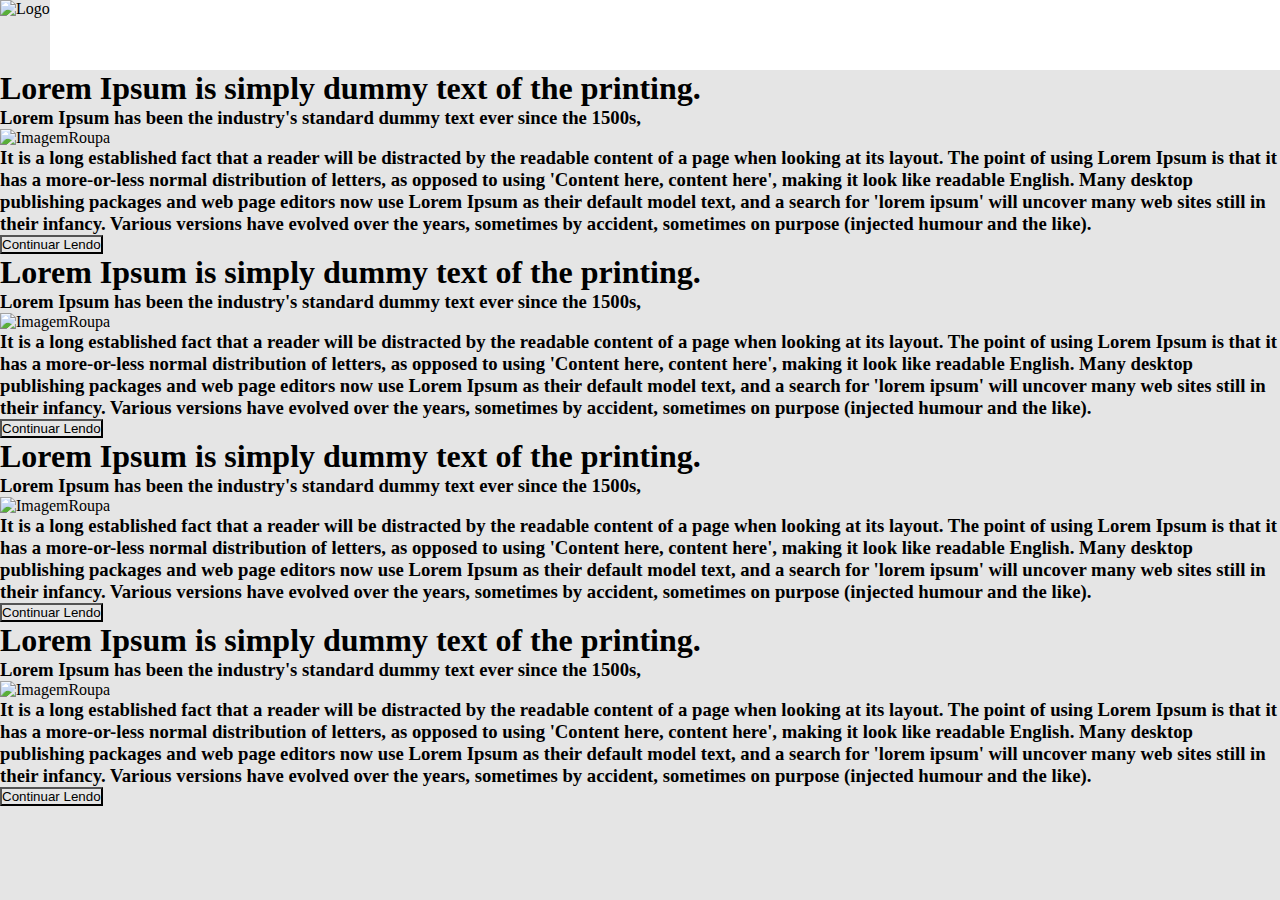
==== html/index.html @ d3b9577f "Adicionei as sections" ====
<!DOCTYPE html>
<html lang="pt-br">

<head>
    <meta charset="UTF-8">
    <meta http-equiv="X-UA-Compatible" content="IE=edge">
    <meta name="viewport" content="width=device-width, initial-scale=1.0">
    <title>Fashion Sustentavel</title>
    <link rel="stylesheet" href="../style.css/style.css">
</head>



<body>

    <header>
        <nav>

            <div>

                <img src="" alt="Logo">

            </div>

          <ul class="nav_links">  
             <li> <a href="#"> Inicio </a> </li>   
                <li> <a href="#"> Sobre </a>  </li> 
               <li> <a href="#"> Contato </a>  </li> 
            </ul>
        </nav>


    </header>


    <section class="conteudo-box1">
        <div class="box-top">
            <div class="titul-top">
                <h1> Lorem Ipsum is simply dummy text of the printing. </h1>
                <h3> Lorem Ipsum has been the industry's standard dummy text ever since the 1500s,</h3>
            </div>

            <div class="conteudo-box01">

                <div> <img src=" " alt="ImagemRoupa">

                    <h3> It is a long established fact that a reader will be distracted by the readable content of a
                        page when looking at its layout. The point of using Lorem Ipsum is that it has a more-or-less
                        normal distribution of letters, as opposed to using 'Content here, content here', making it look
                        like readable English. Many desktop publishing packages and web page editors now use Lorem Ipsum
                        as their default model text, and a search for 'lorem ipsum' will uncover many web sites still in
                        their infancy. Various versions have evolved over the years, sometimes by accident, sometimes on
                        purpose (injected humour and the like).</h3>

                </div>

                <div> <button> Continuar Lendo </button> </div>
            </div>

        </div>

    </section>

    <section class="conteudo-box1">
        <div class="box-top">
            <div class="titul-top">
                <h1> Lorem Ipsum is simply dummy text of the printing. </h1>
                <h3> Lorem Ipsum has been the industry's standard dummy text ever since the 1500s,</h3>
            </div>

            <div class="conteudo-box01">

                <div> <img src=" " alt="ImagemRoupa">

                    <h3> It is a long established fact that a reader will be distracted by the readable content of a
                        page when looking at its layout. The point of using Lorem Ipsum is that it has a more-or-less
                        normal distribution of letters, as opposed to using 'Content here, content here', making it look
                        like readable English. Many desktop publishing packages and web page editors now use Lorem Ipsum
                        as their default model text, and a search for 'lorem ipsum' will uncover many web sites still in
                        their infancy. Various versions have evolved over the years, sometimes by accident, sometimes on
                        purpose (injected humour and the like).</h3>

                </div>

                <div> <button> Continuar Lendo </button> </div>
            </div>

        </div>

    </section>


    <section class="conteudo-box1">
        <div class="box-top">
            <div class="titul-top">
                <h1> Lorem Ipsum is simply dummy text of the printing. </h1>
                <h3> Lorem Ipsum has been the industry's standard dummy text ever since the 1500s,</h3>
            </div>

            <div class="conteudo-box01">

                <div> <img src=" " alt="ImagemRoupa">

                    <h3> It is a long established fact that a reader will be distracted by the readable content of a
                        page when looking at its layout. The point of using Lorem Ipsum is that it has a more-or-less
                        normal distribution of letters, as opposed to using 'Content here, content here', making it look
                        like readable English. Many desktop publishing packages and web page editors now use Lorem Ipsum
                        as their default model text, and a search for 'lorem ipsum' will uncover many web sites still in
                        their infancy. Various versions have evolved over the years, sometimes by accident, sometimes on
                        purpose (injected humour and the like).</h3>

                </div>

                <div> <button> Continuar Lendo </button> </div>
            </div>

        </div>

    </section>



    <section class="conteudo-box1">
        <div class="box-top">
            <div class="titul-top">
                <h1> Lorem Ipsum is simply dummy text of the printing. </h1>
                <h3> Lorem Ipsum has been the industry's standard dummy text ever since the 1500s,</h3>
            </div>

            <div class="conteudo-box01">

                <div> <img src=" " alt="ImagemRoupa">

                    <h3> It is a long established fact that a reader will be distracted by the readable content of a
                        page when looking at its layout. The point of using Lorem Ipsum is that it has a more-or-less
                        normal distribution of letters, as opposed to using 'Content here, content here', making it look
                        like readable English. Many desktop publishing packages and web page editors now use Lorem Ipsum
                        as their default model text, and a search for 'lorem ipsum' will uncover many web sites still in
                        their infancy. Various versions have evolved over the years, sometimes by accident, sometimes on
                        purpose (injected humour and the like).</h3>

                </div>

                <div> <button> Continuar Lendo </button> </div>
            </div>

        </div>

    </section>


</body>

</html>
---- style.css/style.css ----
* {
    box-sizing: border-box;
    margin: 0;
    padding: 0;
    background-color: #E5E5E5;
}


li,ul,a{
    list-style-type: none;
    text-decoration: none;
}

nav {

    display: flex;
    justify-content: space-between;
    width: 1440px;
    height: 70px;
    background-color: #fff;
}
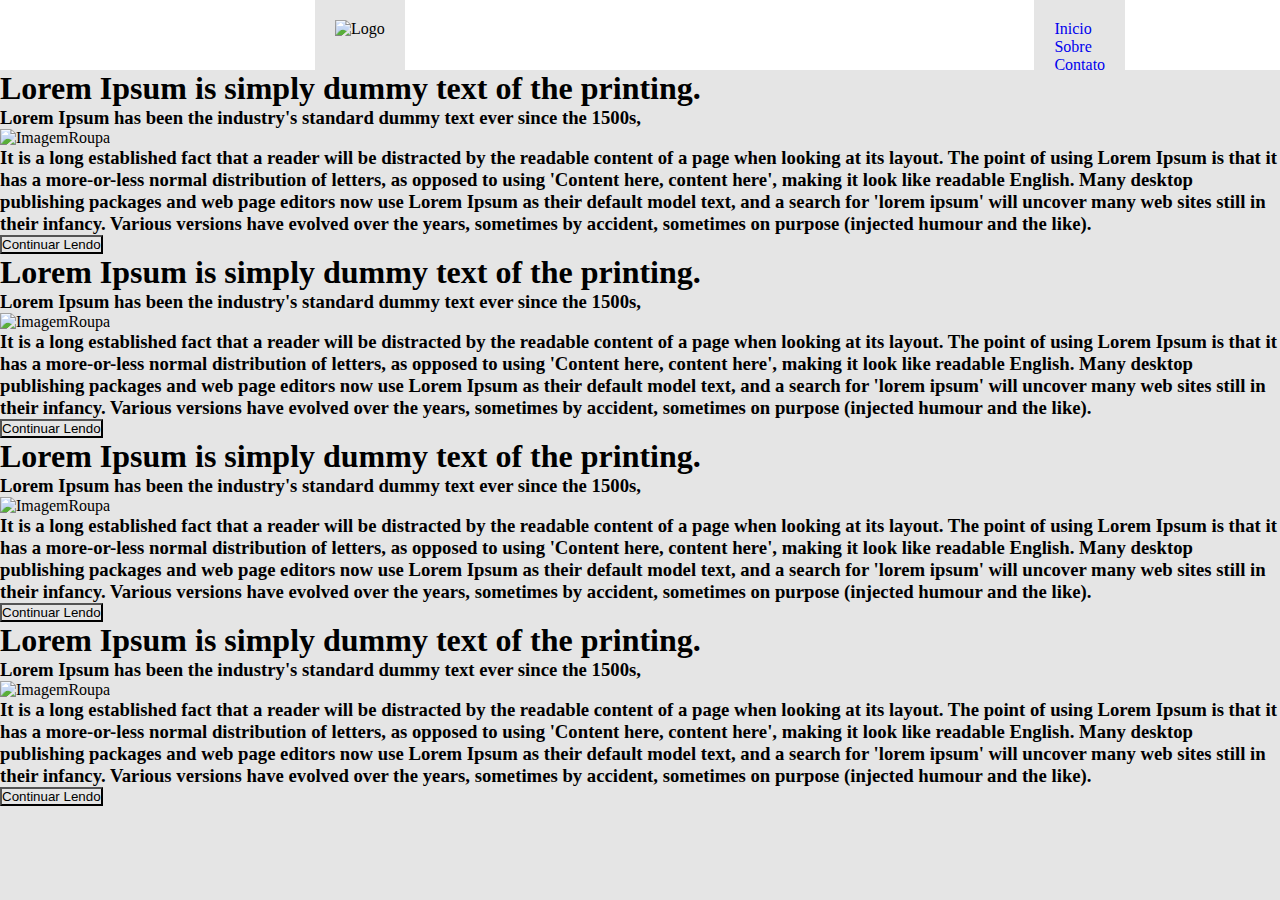
==== commit 363ab3e7: "Até então acabou" ====
--- a/html/index.html
+++ b/html/index.html
@@ -15,18 +15,23 @@
 
     <header>
         <nav>
+<div class="box-nav"> 
+<div> 
+    <img src="" alt="Logo">
+</div>
+        
+<div>  
+    <ul class="nav_links">  
+       <li> <a href="#"> Inicio </a> </li>   
+          <li> <a href="#"> Sobre </a>  </li> 
+         <li> <a href="#"> Contato </a>  </li> 
+      </ul>
+    </div>
 
-            <div>
+</div>
+         
 
-                <img src="" alt="Logo">
-
-            </div>
-
-          <ul class="nav_links">  
-             <li> <a href="#"> Inicio </a> </li>   
-                <li> <a href="#"> Sobre </a>  </li> 
-               <li> <a href="#"> Contato </a>  </li> 
-            </ul>
+               
         </nav>
 
 
--- a/style.css/style.css
+++ b/style.css/style.css
@@ -11,11 +11,17 @@
     text-decoration: none;
 }
 
-nav {
+.box-nav {
 
     display: flex;
-    justify-content: space-between;
+    justify-content: space-around;
     width: 1440px;
     height: 70px;
     background-color: #fff;
+}
+
+
+.box-nav div {
+   display: inline-block;
+   padding: 20px;
 }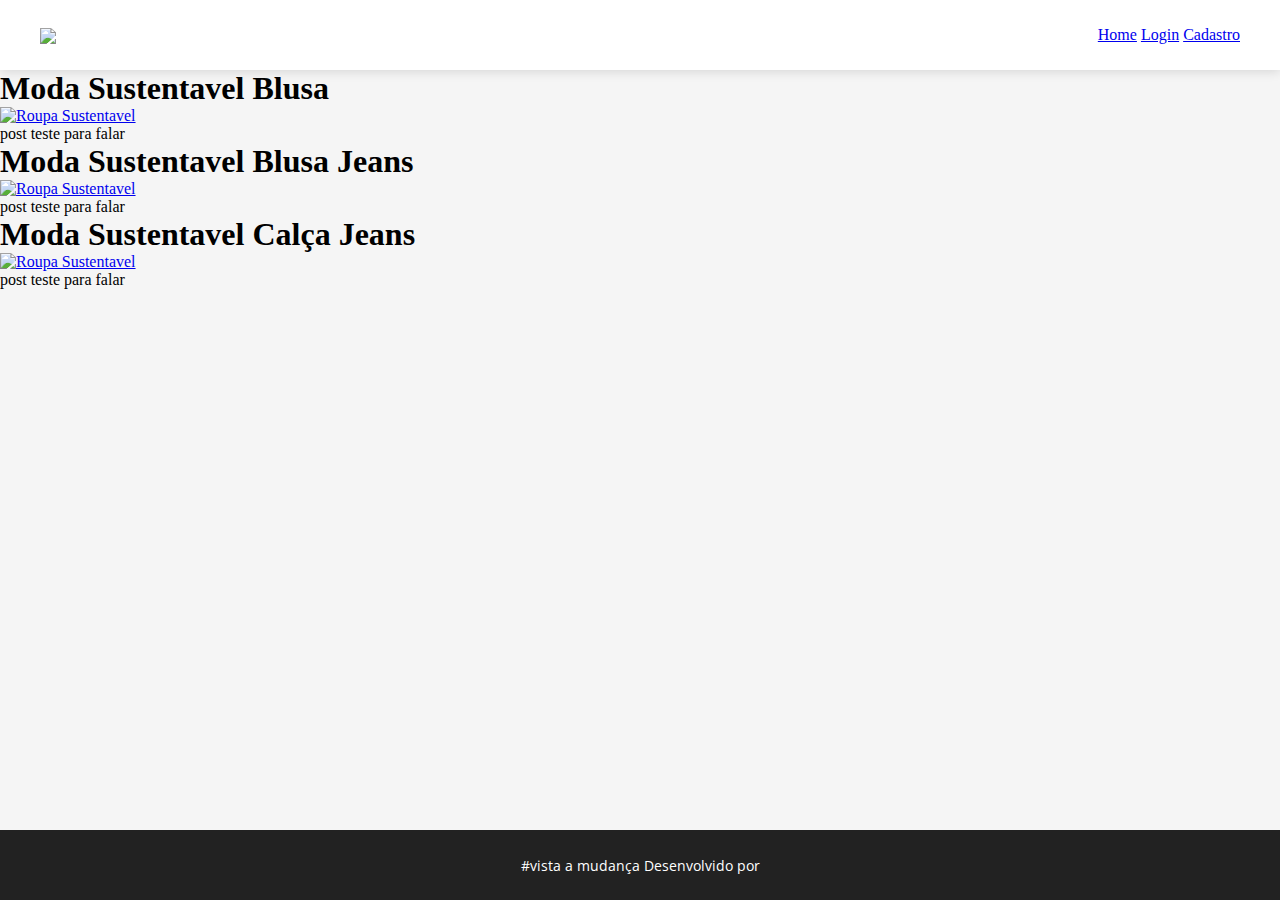
==== commit d5522e4f: "Merge branch 'main' into wallacebranch" ====
--- a/html/index.html
+++ b/html/index.html
@@ -1,159 +1,59 @@
 <!DOCTYPE html>
 <html lang="pt-br">
-
 <head>
     <meta charset="UTF-8">
     <meta http-equiv="X-UA-Compatible" content="IE=edge">
     <meta name="viewport" content="width=device-width, initial-scale=1.0">
+    <link rel="stylesheet" href="../css/index.css">
     <title>Fashion Sustentavel</title>
-    <link rel="stylesheet" href="../style.css/style.css">
 </head>
-
-
+    <title>Fashion Sustentavel</title>
 
 <body>
 
     <header>
-        <nav>
-<div class="box-nav"> 
-<div> 
-    <img src="" alt="Logo">
-</div>
-        
-<div>  
-    <ul class="nav_links">  
-       <li> <a href="#"> Inicio </a> </li>   
-          <li> <a href="#"> Sobre </a>  </li> 
-         <li> <a href="#"> Contato </a>  </li> 
-      </ul>
-    </div>
-
-</div>
-         
-
-               
-        </nav>
-
-
+        <a href="index.html">
+            <img src="https://fashiondevs.corporate.gama.academy/wp-content/uploads/sites/6/2021/08/fashion-devs_logos2-01-1024x241.png" align="center" width="150"> 
+        </a>
+        <div class="container-flex" id="menu">
+        <a href="index.html">Home</a>
+        <a href="login.html">Login</a>
+        <a href="cadastro.html">Cadastro</a>
+        </div>
     </header>
-
-
-    <section class="conteudo-box1">
-        <div class="box-top">
-            <div class="titul-top">
-                <h1> Lorem Ipsum is simply dummy text of the printing. </h1>
-                <h3> Lorem Ipsum has been the industry's standard dummy text ever since the 1500s,</h3>
-            </div>
-
-            <div class="conteudo-box01">
-
-                <div> <img src=" " alt="ImagemRoupa">
-
-                    <h3> It is a long established fact that a reader will be distracted by the readable content of a
-                        page when looking at its layout. The point of using Lorem Ipsum is that it has a more-or-less
-                        normal distribution of letters, as opposed to using 'Content here, content here', making it look
-                        like readable English. Many desktop publishing packages and web page editors now use Lorem Ipsum
-                        as their default model text, and a search for 'lorem ipsum' will uncover many web sites still in
-                        their infancy. Various versions have evolved over the years, sometimes by accident, sometimes on
-                        purpose (injected humour and the like).</h3>
-
-                </div>
-
-                <div> <button> Continuar Lendo </button> </div>
-            </div>
-
+    
+    <main>
+        <div class="container"id="post">
+            <h1>Moda Sustentavel Blusa</h1>
+            <a href="https://www.cea.com.br/camiseta-de-algodao-ciclos-mickey-mouse--respect-nature--manga-curta-gola-careca-bege-1002847-bege/p">
+                <img src=" https://cea.vtexassets.com/arquivos/ids/49796676-800-auto?width=800&height=auto&aspect=true" alt=" Roupa Sustentavel">     
+            </a>
+            <p>
+            post teste para falar 
+            </p>
+        </div>
+      
+      <div class="container"id="post">
+            <h1>Moda Sustentavel  Blusa Jeans</h1>
+            <a href="https://www.cea.com.br/camisa-jeans-feminina-manga-bufante-azul-medio-9978883-azul_medio/p">
+                <img src=" https://cea.vtexassets.com/arquivos/ids/34963705-800-auto?width=800&height=auto&aspect=true" alt=" Roupa Sustentavel">     
+            </a>
+            <p>
+            post teste para falar 
+            </p>
         </div>
 
-    </section>
-
-    <section class="conteudo-box1">
-        <div class="box-top">
-            <div class="titul-top">
-                <h1> Lorem Ipsum is simply dummy text of the printing. </h1>
-                <h3> Lorem Ipsum has been the industry's standard dummy text ever since the 1500s,</h3>
-            </div>
-
-            <div class="conteudo-box01">
-
-                <div> <img src=" " alt="ImagemRoupa">
-
-                    <h3> It is a long established fact that a reader will be distracted by the readable content of a
-                        page when looking at its layout. The point of using Lorem Ipsum is that it has a more-or-less
-                        normal distribution of letters, as opposed to using 'Content here, content here', making it look
-                        like readable English. Many desktop publishing packages and web page editors now use Lorem Ipsum
-                        as their default model text, and a search for 'lorem ipsum' will uncover many web sites still in
-                        their infancy. Various versions have evolved over the years, sometimes by accident, sometimes on
-                        purpose (injected humour and the like).</h3>
-
-                </div>
-
-                <div> <button> Continuar Lendo </button> </div>
-            </div>
-
+      <div class="container"id="post">
+            <h1>Moda Sustentavel  Calça Jeans</h1>
+            <a href="https://www.cea.com.br/calca-mom-clochard-jeans-marmorizada-cintura-super-alta-com-cordao-azul-claro-9985479-azul_claro/p">
+                <img src="https://cea.vtexassets.com/arquivos/ids/36878237-1600-auto?width=1600&height=auto&aspect=true" alt=" Roupa Sustentavel">     
+            </a>
+            <p>
+            post teste para falar 
+            </p>
         </div>
-
-    </section>
-
-
-    <section class="conteudo-box1">
-        <div class="box-top">
-            <div class="titul-top">
-                <h1> Lorem Ipsum is simply dummy text of the printing. </h1>
-                <h3> Lorem Ipsum has been the industry's standard dummy text ever since the 1500s,</h3>
-            </div>
-
-            <div class="conteudo-box01">
-
-                <div> <img src=" " alt="ImagemRoupa">
-
-                    <h3> It is a long established fact that a reader will be distracted by the readable content of a
-                        page when looking at its layout. The point of using Lorem Ipsum is that it has a more-or-less
-                        normal distribution of letters, as opposed to using 'Content here, content here', making it look
-                        like readable English. Many desktop publishing packages and web page editors now use Lorem Ipsum
-                        as their default model text, and a search for 'lorem ipsum' will uncover many web sites still in
-                        their infancy. Various versions have evolved over the years, sometimes by accident, sometimes on
-                        purpose (injected humour and the like).</h3>
-
-                </div>
-
-                <div> <button> Continuar Lendo </button> </div>
-            </div>
-
-        </div>
-
-    </section>
-
-
-
-    <section class="conteudo-box1">
-        <div class="box-top">
-            <div class="titul-top">
-                <h1> Lorem Ipsum is simply dummy text of the printing. </h1>
-                <h3> Lorem Ipsum has been the industry's standard dummy text ever since the 1500s,</h3>
-            </div>
-
-            <div class="conteudo-box01">
-
-                <div> <img src=" " alt="ImagemRoupa">
-
-                    <h3> It is a long established fact that a reader will be distracted by the readable content of a
-                        page when looking at its layout. The point of using Lorem Ipsum is that it has a more-or-less
-                        normal distribution of letters, as opposed to using 'Content here, content here', making it look
-                        like readable English. Many desktop publishing packages and web page editors now use Lorem Ipsum
-                        as their default model text, and a search for 'lorem ipsum' will uncover many web sites still in
-                        their infancy. Various versions have evolved over the years, sometimes by accident, sometimes on
-                        purpose (injected humour and the like).</h3>
-
-                </div>
-
-                <div> <button> Continuar Lendo </button> </div>
-            </div>
-
-        </div>
-
-    </section>
-
-
+  
+  </main>
+    <footer> #vista a mudança  Desenvolvido por </footer>
 </body>
-
 </html>--- a/css/index.css
+++ b/css/index.css
@@ -0,0 +1,48 @@
+@import url("https://fonts.googleapis.com/css2?family=Open+Sans:wght@400;700&display=swap");
+
+* {
+  margin: 0;
+  box-sizing: border-box;
+}
+
+body {
+  min-height: 100vh;
+  background-color: #f5f5f5;
+}
+
+header {
+  height: 70px;
+  display: flex;
+  align-items: center;
+  justify-content: space-between;
+  padding: 16px 40px;
+  background-color: #ffffff;
+  box-shadow: 0px 2px 10px rgba(0, 0, 0, 0.12);
+}
+
+main {
+  height: calc(100vh - 140px);
+}
+
+.menu {
+  display: flex;
+  gap: 16px;
+}
+
+.menu a {
+  text-decoration: none;
+  font-family: "Open Sans", sans-serif;
+  font-size: 14px;
+  color: #545454;
+}
+
+footer {
+  height: 70px;
+  background-color: #222222;
+  font-family: "Open Sans", sans-serif;
+  font-size: 14px;
+  color: #ffffff;
+  display: flex;
+  align-items: center;
+  justify-content: center;
+}
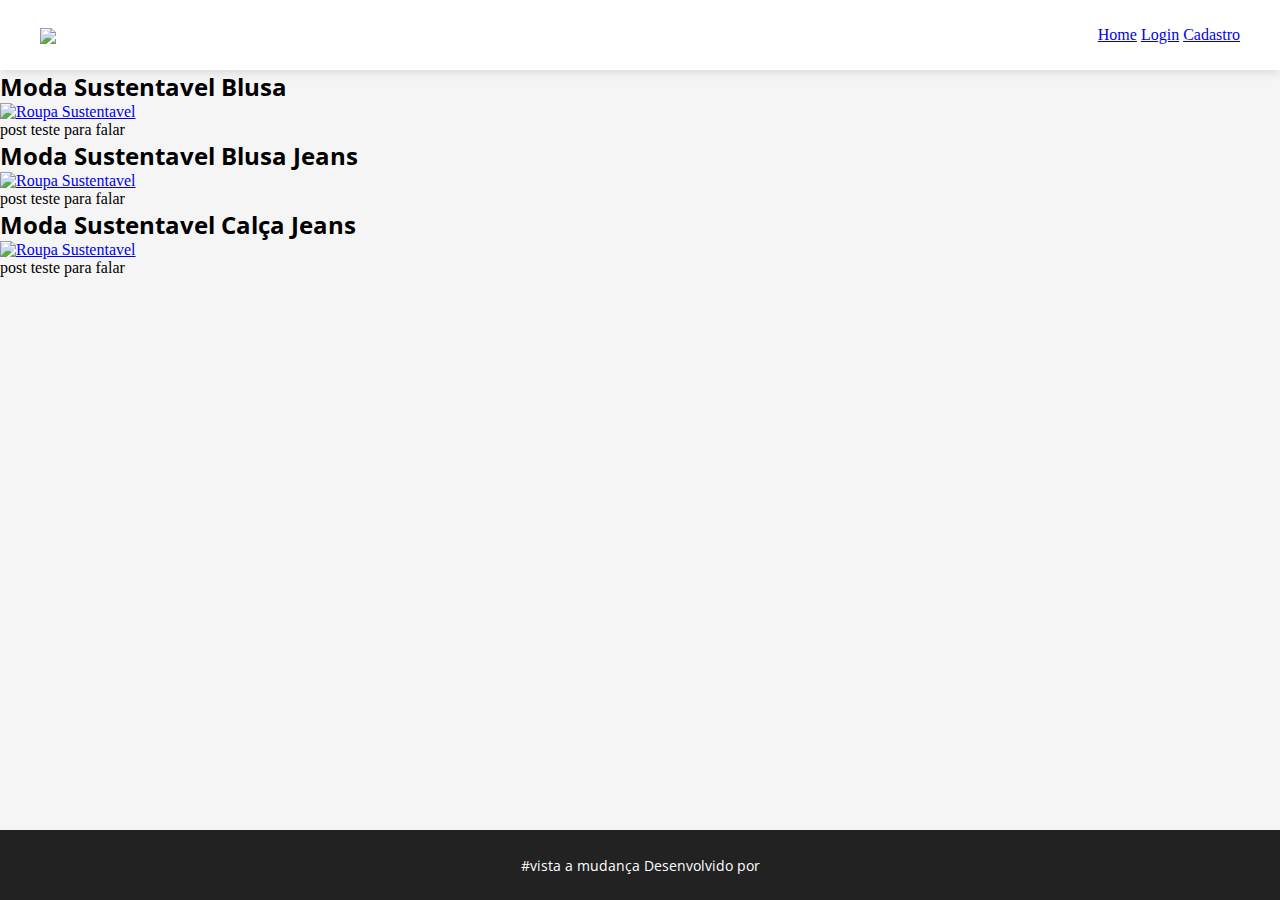
==== commit 7745a192: "add mudanças na pg principal" ====
--- a/html/index.html
+++ b/html/index.html
@@ -10,7 +10,6 @@
     <title>Fashion Sustentavel</title>
 
 <body>
-
     <header>
         <a href="index.html">
             <img src="https://fashiondevs.corporate.gama.academy/wp-content/uploads/sites/6/2021/08/fashion-devs_logos2-01-1024x241.png" align="center" width="150"> 
--- a/css/index.css
+++ b/css/index.css
@@ -29,11 +29,20 @@
   gap: 16px;
 }
 
-.menu a {
+.menu a,
+label {
   text-decoration: none;
   font-family: "Open Sans", sans-serif;
   font-size: 14px;
   color: #545454;
+}
+
+h1 {
+  font-family: "Open Sans", sans-serif;
+  font-weight: 700;
+  font-size: 24px;
+  line-height: 33px;
+  color: #000000;
 }
 
 footer {
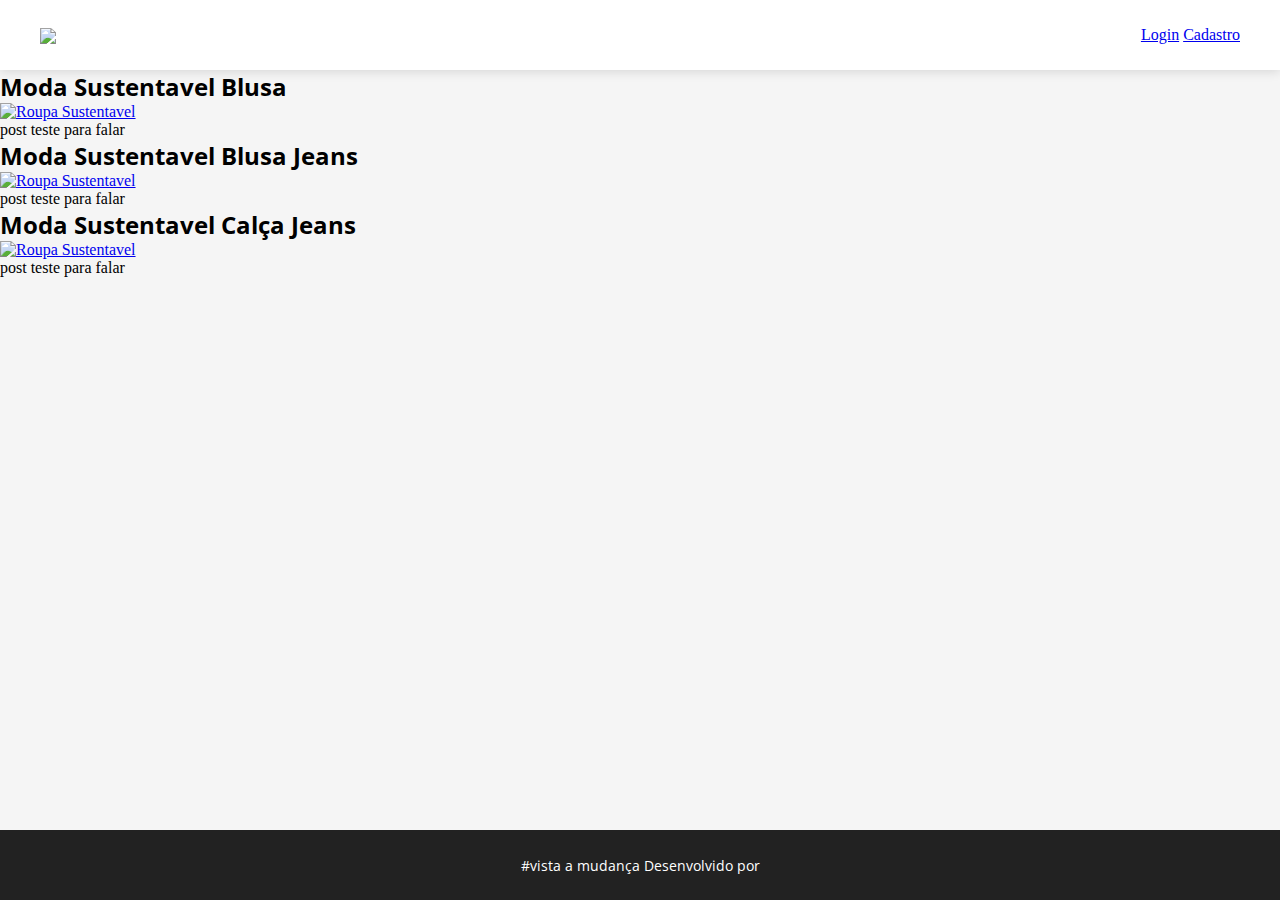
==== commit 2b310a17: "mudança da tag a" ====
--- a/html/index.html
+++ b/html/index.html
@@ -15,7 +15,6 @@
             <img src="https://fashiondevs.corporate.gama.academy/wp-content/uploads/sites/6/2021/08/fashion-devs_logos2-01-1024x241.png" align="center" width="150"> 
         </a>
         <div class="container-flex" id="menu">
-        <a href="index.html">Home</a>
         <a href="login.html">Login</a>
         <a href="cadastro.html">Cadastro</a>
         </div>
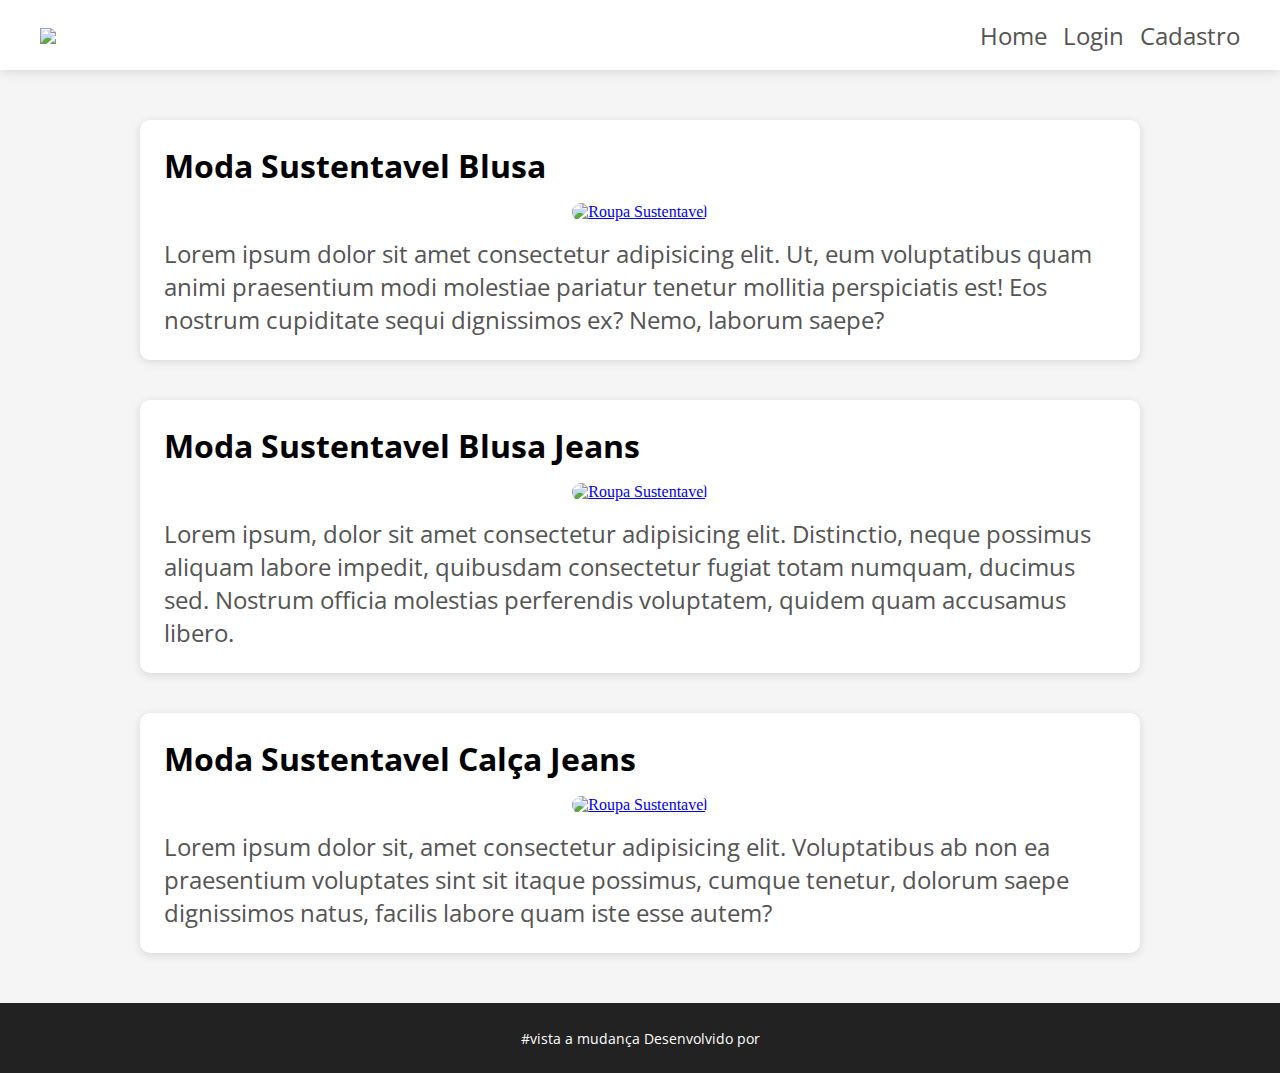
==== commit 6349476a: "finalização" ====
--- a/html/index.html
+++ b/html/index.html
@@ -1,57 +1,85 @@
 <!DOCTYPE html>
 <html lang="pt-br">
-<head>
-    <meta charset="UTF-8">
-    <meta http-equiv="X-UA-Compatible" content="IE=edge">
-    <meta name="viewport" content="width=device-width, initial-scale=1.0">
-    <link rel="stylesheet" href="../css/index.css">
+  <head>
+    <meta charset="UTF-8" />
+    <meta http-equiv="X-UA-Compatible" content="IE=edge" />
+    <meta name="viewport" content="width=device-width, initial-scale=1.0" />
+    <link rel="stylesheet" href="../css/index.css" />
     <title>Fashion Sustentavel</title>
-</head>
-    <title>Fashion Sustentavel</title>
+  </head>
+  <title>Fashion Sustentavel</title>
 
-<body>
+  <body>
     <header>
-        <a href="index.html">
-            <img src="https://fashiondevs.corporate.gama.academy/wp-content/uploads/sites/6/2021/08/fashion-devs_logos2-01-1024x241.png" align="center" width="150"> 
-        </a>
-        <div class="container-flex" id="menu">
+      <a href="index.html">
+        <img
+          src="https://fashiondevs.corporate.gama.academy/wp-content/uploads/sites/6/2021/08/fashion-devs_logos2-01-1024x241.png"
+          align="center"
+          width="150"
+        />
+      </a>
+      <div class="menu">
+        <a href="index.html">Home</a>
         <a href="login.html">Login</a>
         <a href="cadastro.html">Cadastro</a>
-        </div>
+      </div>
     </header>
-    
+
     <main>
-        <div class="container"id="post">
-            <h1>Moda Sustentavel Blusa</h1>
-            <a href="https://www.cea.com.br/camiseta-de-algodao-ciclos-mickey-mouse--respect-nature--manga-curta-gola-careca-bege-1002847-bege/p">
-                <img src=" https://cea.vtexassets.com/arquivos/ids/49796676-800-auto?width=800&height=auto&aspect=true" alt=" Roupa Sustentavel">     
-            </a>
-            <p>
-            post teste para falar 
-            </p>
-        </div>
-      
-      <div class="container"id="post">
-            <h1>Moda Sustentavel  Blusa Jeans</h1>
-            <a href="https://www.cea.com.br/camisa-jeans-feminina-manga-bufante-azul-medio-9978883-azul_medio/p">
-                <img src=" https://cea.vtexassets.com/arquivos/ids/34963705-800-auto?width=800&height=auto&aspect=true" alt=" Roupa Sustentavel">     
-            </a>
-            <p>
-            post teste para falar 
-            </p>
-        </div>
+      <div class="container" id="post">
+        <h1>Moda Sustentavel Blusa</h1>
+        <a
+          href="https://www.cea.com.br/camiseta-de-algodao-ciclos-mickey-mouse--respect-nature--manga-curta-gola-careca-bege-1002847-bege/p"
+        >
+          <img
+            src=" https://cea.vtexassets.com/arquivos/ids/49796676-800-auto?width=800&height=auto&aspect=true"
+            alt=" Roupa Sustentavel"
+          />
+        </a>
+        <p>
+          Lorem ipsum dolor sit amet consectetur adipisicing elit. Ut, eum
+          voluptatibus quam animi praesentium modi molestiae pariatur tenetur
+          mollitia perspiciatis est! Eos nostrum cupiditate sequi dignissimos
+          ex? Nemo, laborum saepe?
+        </p>
+      </div>
 
-      <div class="container"id="post">
-            <h1>Moda Sustentavel  Calça Jeans</h1>
-            <a href="https://www.cea.com.br/calca-mom-clochard-jeans-marmorizada-cintura-super-alta-com-cordao-azul-claro-9985479-azul_claro/p">
-                <img src="https://cea.vtexassets.com/arquivos/ids/36878237-1600-auto?width=1600&height=auto&aspect=true" alt=" Roupa Sustentavel">     
-            </a>
-            <p>
-            post teste para falar 
-            </p>
-        </div>
-  
-  </main>
-    <footer> #vista a mudança  Desenvolvido por </footer>
-</body>
-</html>+      <div class="container" id="post">
+        <h1>Moda Sustentavel Blusa Jeans</h1>
+        <a
+          href="https://www.cea.com.br/camisa-jeans-feminina-manga-bufante-azul-medio-9978883-azul_medio/p"
+        >
+          <img
+            src=" https://cea.vtexassets.com/arquivos/ids/34963705-800-auto?width=800&height=auto&aspect=true"
+            alt=" Roupa Sustentavel"
+          />
+        </a>
+        <p>
+          Lorem ipsum, dolor sit amet consectetur adipisicing elit. Distinctio,
+          neque possimus aliquam labore impedit, quibusdam consectetur fugiat
+          totam numquam, ducimus sed. Nostrum officia molestias perferendis
+          voluptatem, quidem quam accusamus libero.
+        </p>
+      </div>
+
+      <div class="container" id="post">
+        <h1>Moda Sustentavel Calça Jeans</h1>
+        <a
+          href="https://www.cea.com.br/calca-mom-clochard-jeans-marmorizada-cintura-super-alta-com-cordao-azul-claro-9985479-azul_claro/p"
+        >
+          <img
+            src="https://cea.vtexassets.com/arquivos/ids/36878237-1600-auto?width=1600&height=auto&aspect=true"
+            alt=" Roupa Sustentavel"
+          />
+        </a>
+        <p>
+          Lorem ipsum dolor sit, amet consectetur adipisicing elit. Voluptatibus
+          ab non ea praesentium voluptates sint sit itaque possimus, cumque
+          tenetur, dolorum saepe dignissimos natus, facilis labore quam iste
+          esse autem?
+        </p>
+      </div>
+    </main>
+    <footer>#vista a mudança Desenvolvido por</footer>
+  </body>
+</html>
--- a/css/index.css
+++ b/css/index.css
@@ -20,8 +20,18 @@
   box-shadow: 0px 2px 10px rgba(0, 0, 0, 0.12);
 }
 
+header img {
+  width: 200px;
+}
+
 main {
-  height: calc(100vh - 140px);
+  min-height: calc(100vh - 140px);
+  display: flex;
+  flex-direction: column;
+  justify-content: center;
+  align-items: center;
+  gap: 40px;
+  margin: 50px auto;
 }
 
 .menu {
@@ -30,19 +40,34 @@
 }
 
 .menu a,
-label {
+label,
+p {
   text-decoration: none;
   font-family: "Open Sans", sans-serif;
-  font-size: 14px;
+  font-size: 24px;
   color: #545454;
 }
 
 h1 {
   font-family: "Open Sans", sans-serif;
   font-weight: 700;
-  font-size: 24px;
-  line-height: 33px;
+  font-size: 40px;
   color: #000000;
+}
+
+form {
+  background-color: #ffffff;
+  padding: 24px;
+  border-radius: 10px;
+  box-shadow: 0px 2px 10px rgba(0, 0, 0, 0.12);
+  display: flex;
+  flex-direction: column;
+  gap: 8px;
+}
+
+form h1 {
+  align-self: center;
+  margin-bottom: 24px;
 }
 
 footer {
@@ -55,3 +80,48 @@
   align-items: center;
   justify-content: center;
 }
+
+#post {
+  width: 1000px;
+  background-color: #ffffff;
+  border-radius: 10px;
+  box-shadow: 0px 2px 10px rgba(0, 0, 0, 0.12);
+  display: flex;
+  flex-direction: column;
+  align-items: center;
+  justify-content: center;
+  padding: 24px;
+  gap: 16px;
+}
+
+#post img {
+  height: 500px;
+  background-color: #ffffff;
+  border-radius: 10px;
+}
+
+#post h1 {
+  align-self: flex-start;
+  font-size: 32px;
+}
+
+input {
+  height: 32px;
+}
+
+button {
+  all: unset;
+  font-family: "Open Sans", sans-serif;
+  font-size: 24px;
+  font-weight: 700;
+  border: 1px solid #000;
+  color: #000;
+  background-color: transparent;
+  border-radius: 20px;
+  padding: 0.75rem 1.5rem;
+  display: flex;
+  align-items: center;
+  justify-content: center;
+  align-self: center;
+  margin-top: 24px;
+}
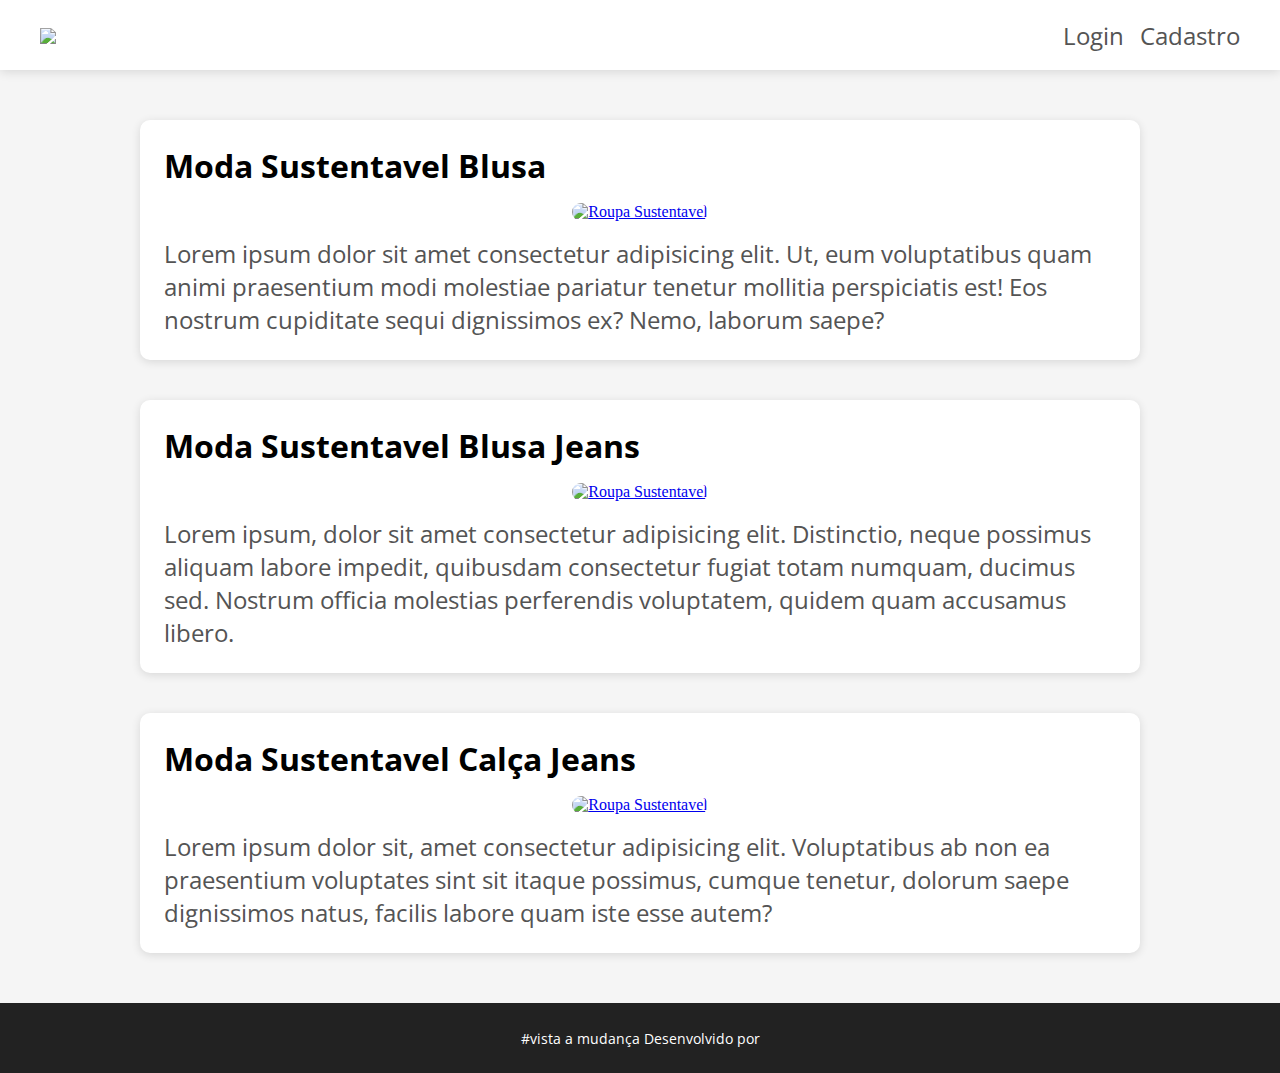
==== commit 435bb14d: "add mudanças no html" ====
--- a/html/index.html
+++ b/html/index.html
@@ -17,9 +17,9 @@
           align="center"
           width="150"
         />
+       
       </a>
       <div class="menu">
-        <a href="index.html">Home</a>
         <a href="login.html">Login</a>
         <a href="cadastro.html">Cadastro</a>
       </div>
